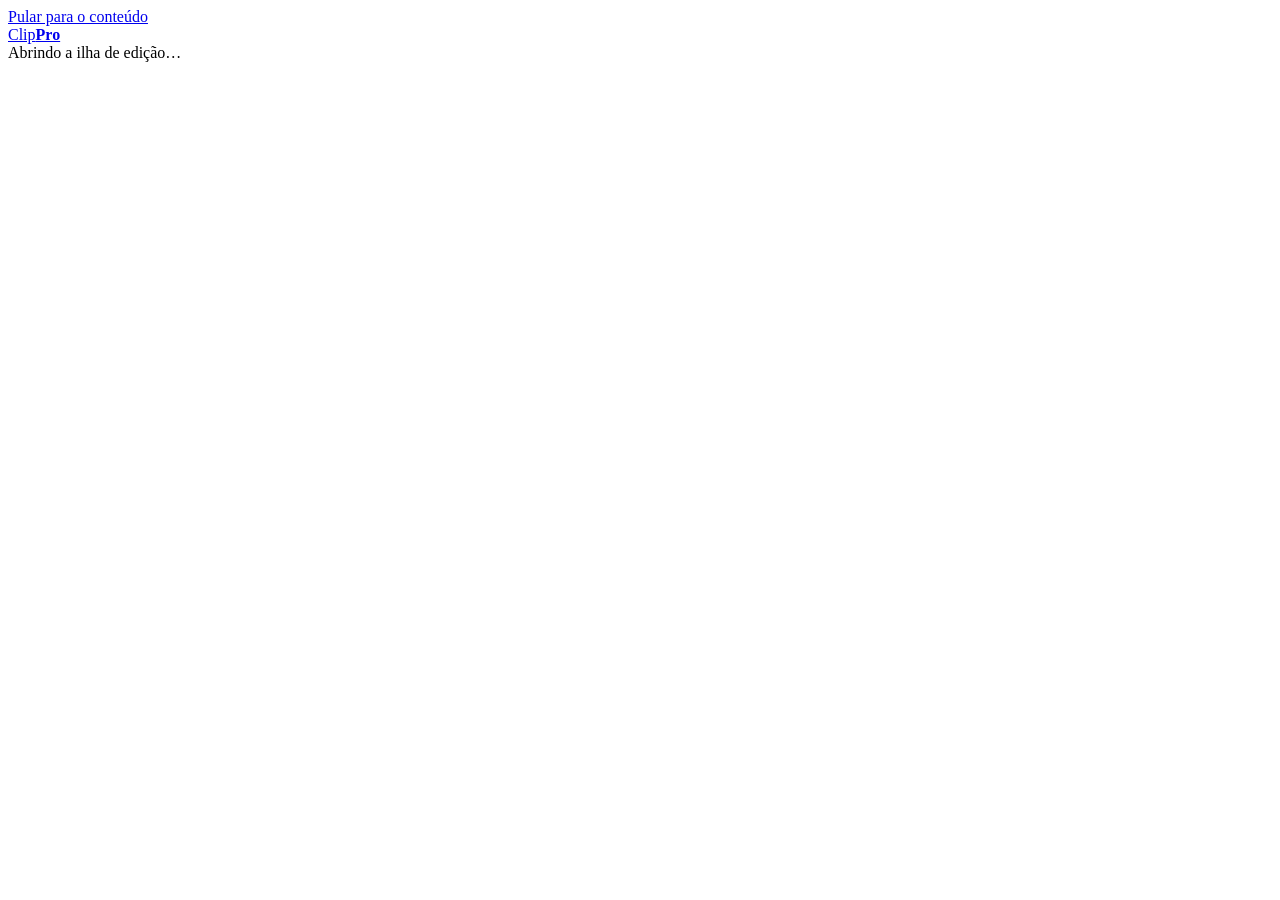
==== app/index.html @ 7251960b "[CLIP-N2] O app na nuvem: login, pedidos por link ou arquivo, rolos e clipes - app/: identidade do s" ====
<!doctype html>
<html lang="pt-BR">
<head>
<meta charset="utf-8">
<meta name="viewport" content="width=device-width, initial-scale=1">
<title>ClipPro — ilha de edição</title>
<meta name="description" content="Cole o link do vídeo longo e o ClipPro entrega os cortes verticais 9:16, legendados e prontos para publicar.">
<meta name="robots" content="noindex">
<meta name="theme-color" content="#0a0b0d">
<link rel="icon" href="data:image/svg+xml,%3Csvg xmlns='http://www.w3.org/2000/svg' viewBox='0 0 100 100'%3E%3Crect width='100' height='100' rx='22' fill='%230a0b0d'/%3E%3Crect x='30' y='16' width='40' height='68' rx='8' fill='%23ffe500'/%3E%3C/svg%3E">
<link rel="preload" href="/fontes/anton-latin.woff2" as="font" type="font/woff2" crossorigin>
<link rel="preload" href="/fontes/archivo-latin.woff2" as="font" type="font/woff2" crossorigin>
<link rel="stylesheet" href="/estilos.css">
</head>
<body>
<a class="pular" href="#tela">Pular para o conteúdo</a>

<header class="topo">
  <a class="marca" href="#/" aria-label="ClipPro, início">
    <span class="marca-quadro" aria-hidden="true"></span>
    <span class="marca-nome">Clip<b>Pro</b></span>
  </a>
  <div class="topo-conta" id="topo-conta" hidden>
    <div class="saldo" id="saldo" aria-live="polite">
      <span class="saldo-rot">Saldo</span>
      <span class="saldo-tc" id="saldo-tc">—</span>
    </div>
    <button class="btn fantasma pequeno" type="button" id="sair">Sair</button>
  </div>
</header>

<main id="tela" tabindex="-1">
  <div class="carregando" aria-busy="true"><span class="playhead" aria-hidden="true"></span>Abrindo a ilha de edição…</div>
</main>

<div class="aviso" id="aviso" role="status" aria-live="polite" hidden></div>

<!-- ============================== ENTRAR ============================== -->
<template id="t-entrar">
  <section class="entrar">
    <div class="entrar-arte" aria-hidden="true">
      <div class="quadro-916">
        <div class="quadro-cena"></div>
        <p class="karaoke"><span>Cola</span> <span>o</span> <span>link</span> <span>e</span> <span>corta</span></p>
        <div class="quadro-tc">REC <b>●</b> 00:00:31:12</div>
      </div>
      <p class="entrar-legenda">Vídeo longo entra. Clipes verticais saem.</p>
    </div>

    <div class="entrar-cartao">
      <p class="slate"><span class="rec" aria-hidden="true"></span>Beta fechado · 300 minutos grátis</p>
      <h1>Do vídeo longo aos cortes que viralizam.</h1>
      <p class="sub">Cole o link. O ClipPro acha os melhores momentos, enquadra em 9:16, legenda palavra a palavra e entrega pronto para publicar.</p>

      <div class="abas" role="tablist" aria-label="Entrar ou criar conta">
        <button role="tab" type="button" id="aba-entrar" aria-selected="true" aria-controls="form-conta">Entrar</button>
        <button role="tab" type="button" id="aba-criar" aria-selected="false" aria-controls="form-conta">Criar conta</button>
      </div>

      <button class="btn google" type="button" id="google">
        <svg viewBox="0 0 24 24" width="18" height="18" aria-hidden="true"><path fill="#EA4335" d="M12 10.2v3.9h5.5c-.2 1.3-1.6 3.8-5.5 3.8-3.3 0-6-2.7-6-6.1s2.7-6.1 6-6.1c1.9 0 3.1.8 3.8 1.5l2.6-2.5C16.8 3.2 14.6 2.2 12 2.2 6.6 2.2 2.3 6.6 2.3 12s4.3 9.8 9.7 9.8c5.6 0 9.3-3.9 9.3-9.5 0-.6-.1-1.1-.2-1.6H12z"/></svg>
        Continuar com Google
      </button>
      <div class="ou"><span>ou com e-mail</span></div>

      <form id="form-conta" novalidate>
        <div class="campo">
          <label for="email">E-mail</label>
          <input id="email" name="email" type="email" autocomplete="email" required>
        </div>
        <div class="campo">
          <label for="senha">Senha</label>
          <input id="senha" name="senha" type="password" autocomplete="current-password" minlength="8" required>
          <p class="dica" id="dica-senha" hidden>Pelo menos 8 caracteres.</p>
        </div>
        <button class="btn primario" type="submit" id="enviar-conta">Entrar</button>
        <button class="link" type="button" id="esqueci">Esqueci minha senha</button>
      </form>
      <p class="msg" id="msg-conta" role="alert" hidden></p>
    </div>
  </section>
</template>

<!-- ============================ NOVA SENHA ============================ -->
<template id="t-nova-senha">
  <section class="centro">
    <form class="cartao estreito" id="form-nova-senha" novalidate>
      <p class="slate">Recuperar acesso</p>
      <h1>Escolha uma senha nova</h1>
      <div class="campo">
        <label for="nova-senha">Senha nova</label>
        <input id="nova-senha" type="password" autocomplete="new-password" minlength="8" required>
        <p class="dica">Pelo menos 8 caracteres.</p>
      </div>
      <button class="btn primario" type="submit">Salvar senha</button>
      <p class="msg" id="msg-nova-senha" role="alert" hidden></p>
    </form>
  </section>
</template>

<!-- =============================== BETA =============================== -->
<template id="t-beta">
  <section class="centro">
    <div class="cartao estreito">
      <p class="slate"><span class="rec" aria-hidden="true"></span>Beta fechado</p>
      <h1>Sua conta está criada.</h1>
      <p class="sub">O ClipPro está em beta fechado. Assim que o seu e-mail <b id="beta-email"></b> for convidado, os 300 minutos grátis aparecem aqui.</p>
      <button class="btn primario" type="button" id="beta-atualizar">Já fui convidado — atualizar</button>
    </div>
  </section>
</template>

<!-- ============================ NÃO CONFIGURADO ============================ -->
<template id="t-config">
  <section class="centro">
    <div class="cartao estreito">
      <p class="slate">Em montagem</p>
      <h1>O ClipPro ainda não foi ligado aqui.</h1>
      <p class="sub" id="config-msg">Volte em instantes.</p>
    </div>
  </section>
</template>

<!-- =============================== PAINEL =============================== -->
<template id="t-painel">
  <section class="painel">
    <form class="claquete" id="form-novo" novalidate>
      <div class="claquete-topo" aria-hidden="true"></div>
      <div class="claquete-cab">
        <span class="slate">Novo corte</span>
        <span class="claquete-cena" aria-hidden="true">CENA <b id="cena-n">01</b></span>
      </div>

      <div class="entrada-abas" role="tablist" aria-label="De onde vem o vídeo">
        <button role="tab" type="button" id="via-link" aria-selected="true" aria-controls="painel-link">Link</button>
        <button role="tab" type="button" id="via-arquivo" aria-selected="false" aria-controls="painel-arquivo">Arquivo</button>
      </div>

      <div class="campo" id="painel-link" role="tabpanel" aria-labelledby="via-link">
        <label for="link">Link do vídeo</label>
        <input id="link" name="link" type="url" inputmode="url" placeholder="https://www.youtube.com/watch?v=…" autocomplete="off">
        <p class="dica">Use vídeo seu ou com autorização de quem gravou.</p>
      </div>

      <div class="campo" id="painel-arquivo" role="tabpanel" aria-labelledby="via-arquivo" hidden>
        <label class="soltar" for="arquivo" id="soltar">
          <input id="arquivo" type="file" accept="video/*,.mkv">
          <strong>Arraste o vídeo aqui</strong>
          <span>ou clique para escolher · até 2 GB</span>
        </label>
        <p class="arquivo-info" id="arquivo-info" hidden></p>
        <div class="progresso" id="progresso" hidden>
          <div class="progresso-trilho"><div class="progresso-barra" id="progresso-barra"></div></div>
          <span id="progresso-txt">0%</span>
        </div>
      </div>

      <fieldset class="visuais">
        <legend>Visual da legenda</legend>
        <div class="visuais-grade" id="visuais"></div>
      </fieldset>

      <div class="campo campo-linha">
        <label for="n">Quantos cortes</label>
        <div class="contador">
          <button type="button" class="contador-btn" data-passo="-1" aria-label="Menos um corte">−</button>
          <input id="n" name="n" type="number" min="1" max="10" value="5" inputmode="numeric">
          <button type="button" class="contador-btn" data-passo="1" aria-label="Mais um corte">+</button>
        </div>
      </div>

      <details class="estrategia">
        <summary>O que procurar nos cortes <span>(opcional)</span></summary>
        <textarea id="estrategia" name="estrategia" maxlength="500" rows="3" placeholder="Ex.: momentos engraçados, frases de impacto, explicações curtas"></textarea>
      </details>

      <button class="btn primario grande" type="submit" id="gerar">Gerar cortes</button>
      <p class="custo">1 crédito = 1 minuto de vídeo. Reservamos o necessário e devolvemos o que sobrar.</p>
      <p class="msg" id="msg-novo" role="alert" hidden></p>
    </form>

    <section class="rolos" aria-labelledby="rolos-t">
      <div class="rolos-cab">
        <h2 id="rolos-t">Seus rolos</h2>
        <span class="rolos-auto" id="rolos-auto" hidden>atualizando sozinho</span>
      </div>
      <ol class="lista-rolos" id="lista-rolos"></ol>
      <div class="vazio" id="rolos-vazio" hidden>
        <p class="vazio-t">Nenhum rolo ainda.</p>
        <p>O primeiro corte começa na claquete. Em poucos minutos os clipes aparecem aqui.</p>
      </div>
    </section>
  </section>
</template>

<!-- ============================== TRABALHO ============================== -->
<template id="t-trabalho">
  <section class="trabalho">
    <a class="voltar" href="#/">← todos os rolos</a>
    <div class="trabalho-cab">
      <div>
        <p class="slate" id="tr-quando"></p>
        <h1 id="tr-titulo">Rolo</h1>
        <p class="sub" id="tr-origem"></p>
      </div>
      <span class="chip" id="tr-status"></span>
    </div>
    <div class="trabalho-corpo" id="tr-corpo"></div>
  </section>
</template>

<script src="/vendor/supabase-2.117.2.js"></script>
<script src="/app.js"></script>
</body>
</html>
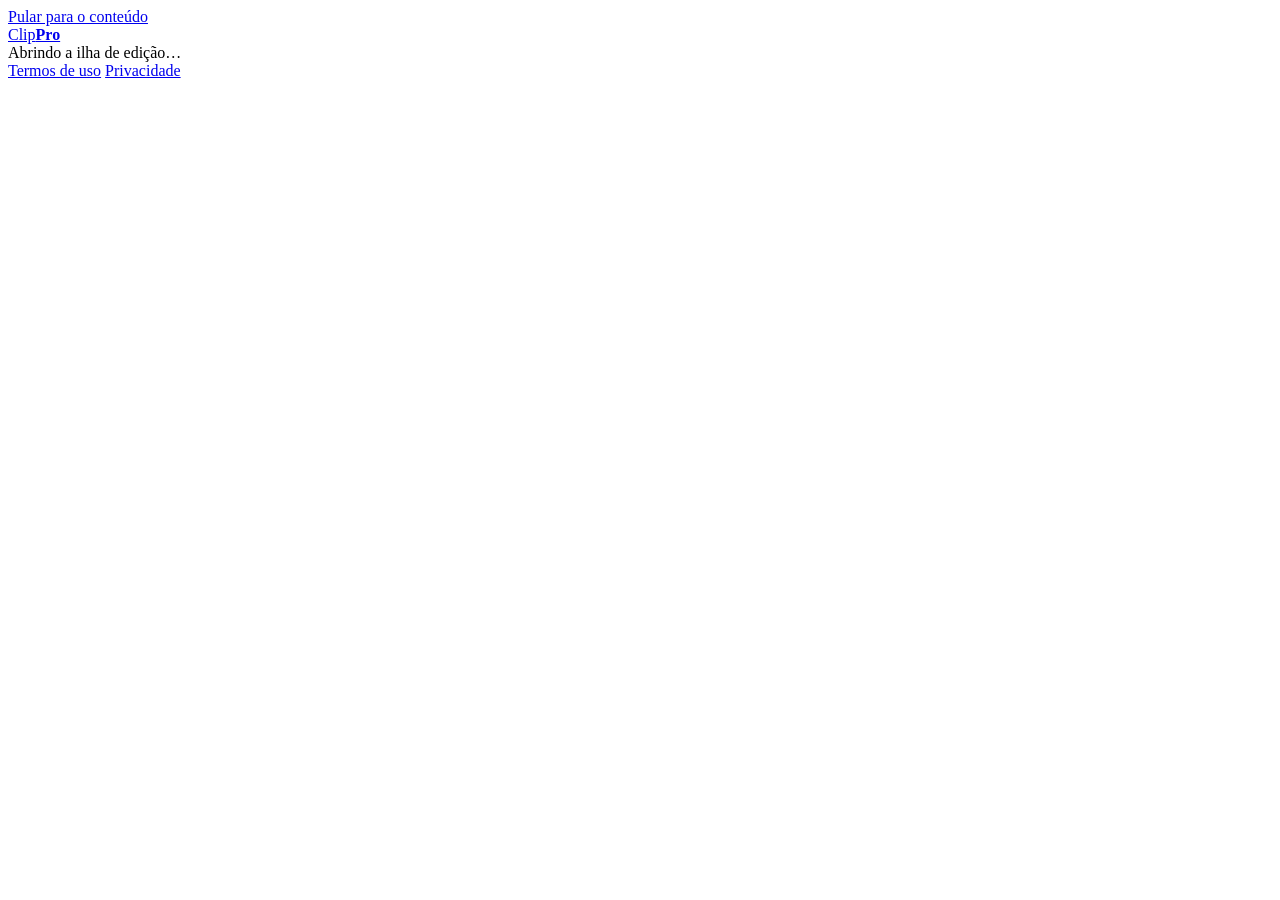
==== commit 0ea63e52: "[CLIP-N4] Termos e privacidade (rascunhos para revisão), consentimento no cadastro, validade dos cli" ====
--- a/app/index.html
+++ b/app/index.html
@@ -21,10 +21,11 @@
     <span class="marca-nome">Clip<b>Pro</b></span>
   </a>
   <div class="topo-conta" id="topo-conta" hidden>
-    <div class="saldo" id="saldo" aria-live="polite">
+    <a class="saldo" id="saldo" href="#/creditos" title="Ver créditos e extrato">
       <span class="saldo-rot">Saldo</span>
       <span class="saldo-tc" id="saldo-tc">—</span>
-    </div>
+    </a>
+    <a class="btn fantasma pequeno" href="#/creditos" id="link-creditos">Créditos</a>
     <button class="btn fantasma pequeno" type="button" id="sair">Sair</button>
   </div>
 </header>
@@ -32,6 +33,11 @@
 <main id="tela" tabindex="-1">
   <div class="carregando" aria-busy="true"><span class="playhead" aria-hidden="true"></span>Abrindo a ilha de edição…</div>
 </main>
+
+<footer class="rodape">
+  <a href="/termos">Termos de uso</a>
+  <a href="/privacidade">Privacidade</a>
+</footer>
 
 <div class="aviso" id="aviso" role="status" aria-live="polite" hidden></div>
 
@@ -73,6 +79,7 @@
           <input id="senha" name="senha" type="password" autocomplete="current-password" minlength="8" required>
           <p class="dica" id="dica-senha" hidden>Pelo menos 8 caracteres.</p>
         </div>
+        <p class="consentimento" id="consentimento" hidden>Ao criar a conta, você concorda com os <a href="/termos" target="_blank" rel="noopener">Termos de uso</a> e a <a href="/privacidade" target="_blank" rel="noopener">Política de privacidade</a>.</p>
         <button class="btn primario" type="submit" id="enviar-conta">Entrar</button>
         <button class="link" type="button" id="esqueci">Esqueci minha senha</button>
       </form>
@@ -209,6 +216,50 @@
   </section>
 </template>
 
+<!-- ============================== CRÉDITOS ============================== -->
+<template id="t-creditos">
+  <section class="creditos">
+    <a class="voltar" href="#/">← todos os rolos</a>
+    <div class="creditos-cab">
+      <div>
+        <p class="slate">Créditos</p>
+        <h1>Seu saldo</h1>
+        <p class="sub">1 crédito = 1 minuto de vídeo enviado. Cada pedido reserva o necessário e devolve o que sobrar.</p>
+      </div>
+      <p class="saldo-grande"><span id="cr-saldo">—</span><small>minutos de vídeo</small></p>
+    </div>
+
+    <section class="pacotes-bloco" aria-labelledby="pacotes-t">
+      <h2 id="pacotes-t">Comprar minutos</h2>
+      <div class="pacotes" id="pacotes"></div>
+      <p class="aviso-loja" id="pacotes-fechado" hidden>A compra de créditos abre no lançamento do ClipPro. No beta, os minutos do convite são por nossa conta.</p>
+      <p class="dica" id="pacotes-nota" hidden>Pagamento pelo Mercado Pago, com Pix ou cartão. Os minutos entram assim que o pagamento é aprovado.</p>
+      <p class="msg" id="msg-pacotes" role="alert" hidden></p>
+    </section>
+
+    <section class="extrato-bloco" aria-labelledby="extrato-t">
+      <h2 id="extrato-t">Extrato</h2>
+      <ol class="extrato" id="extrato"></ol>
+    </section>
+  </section>
+</template>
+
+<!-- ========================= VOLTA DO PAGAMENTO ========================= -->
+<template id="t-compra">
+  <section class="centro">
+    <div class="cartao estreito">
+      <p class="slate" id="cp-slate">Pagamento</p>
+      <h1 id="cp-titulo"></h1>
+      <p class="sub" id="cp-texto" aria-live="polite"></p>
+      <p class="saldo-grande" id="cp-saldo-caixa" hidden><span id="cp-saldo"></span><small>minutos de vídeo</small></p>
+      <div class="acoes-linha">
+        <a class="btn primario" href="#/">Voltar aos rolos</a>
+        <a class="btn fantasma" href="#/creditos">Ver extrato</a>
+      </div>
+    </div>
+  </section>
+</template>
+
 <script src="/vendor/supabase-2.117.2.js"></script>
 <script src="/app.js"></script>
 </body>
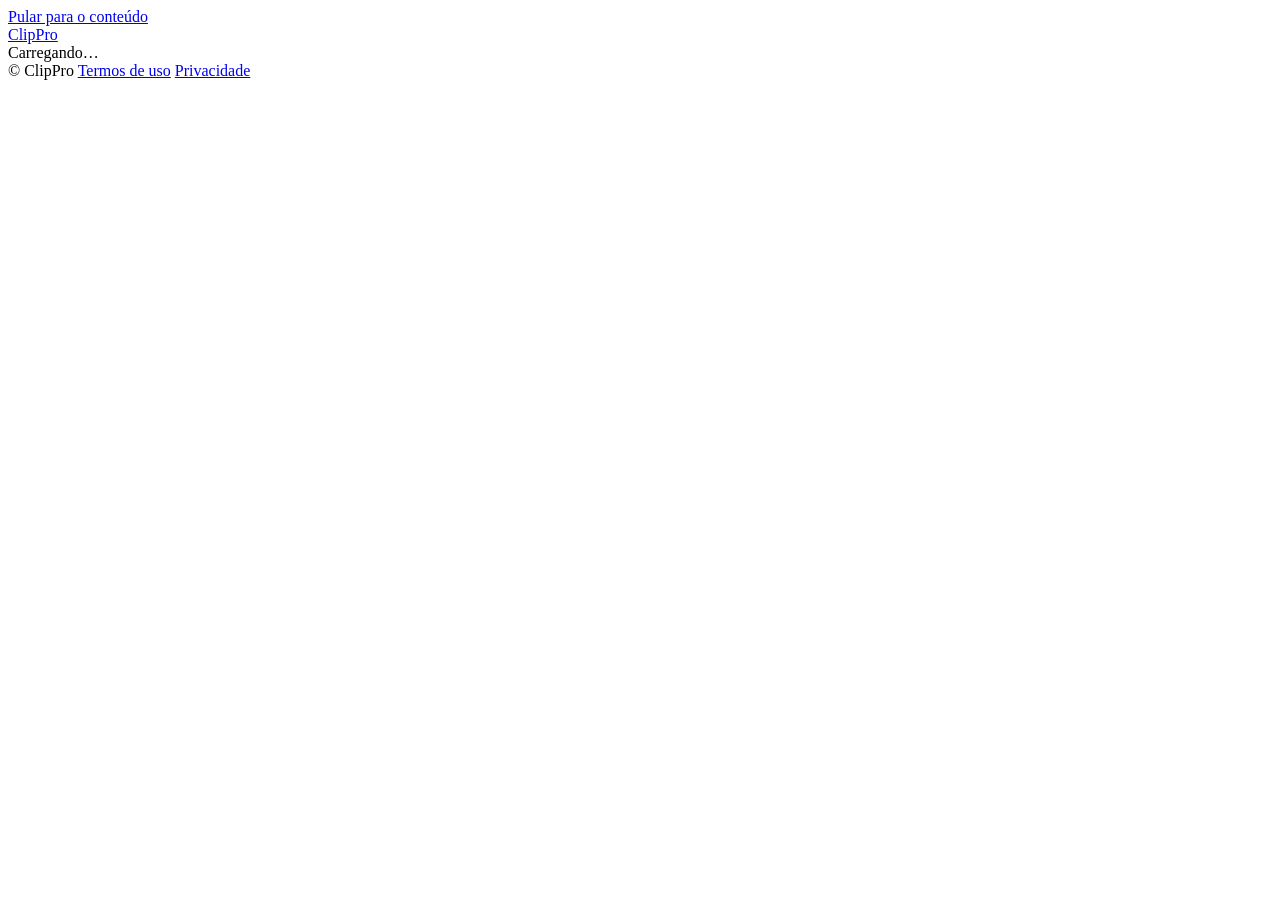
==== commit b1c171c9: "[CLIP-N5] App com visual de ferramenta e galeria de modelos fiel aos presets - Saem claquete, pelícu" ====
--- a/app/index.html
+++ b/app/index.html
@@ -3,12 +3,11 @@
 <head>
 <meta charset="utf-8">
 <meta name="viewport" content="width=device-width, initial-scale=1">
-<title>ClipPro — ilha de edição</title>
-<meta name="description" content="Cole o link do vídeo longo e o ClipPro entrega os cortes verticais 9:16, legendados e prontos para publicar.">
+<title>ClipPro</title>
+<meta name="description" content="Cole o link do vídeo longo e o ClipPro entrega os clipes verticais 9:16, legendados e prontos para publicar.">
 <meta name="robots" content="noindex">
-<meta name="theme-color" content="#0a0b0d">
-<link rel="icon" href="data:image/svg+xml,%3Csvg xmlns='http://www.w3.org/2000/svg' viewBox='0 0 100 100'%3E%3Crect width='100' height='100' rx='22' fill='%230a0b0d'/%3E%3Crect x='30' y='16' width='40' height='68' rx='8' fill='%23ffe500'/%3E%3C/svg%3E">
-<link rel="preload" href="/fontes/anton-latin.woff2" as="font" type="font/woff2" crossorigin>
+<meta name="theme-color" content="#0b0c0e">
+<link rel="icon" href="data:image/svg+xml,%3Csvg xmlns='http://www.w3.org/2000/svg' viewBox='0 0 100 100'%3E%3Crect width='100' height='100' rx='22' fill='%230b0c0e'/%3E%3Crect x='30' y='16' width='40' height='68' rx='8' fill='%23ffe500'/%3E%3C/svg%3E">
 <link rel="preload" href="/fontes/archivo-latin.woff2" as="font" type="font/woff2" crossorigin>
 <link rel="stylesheet" href="/estilos.css">
 </head>
@@ -17,24 +16,38 @@
 
 <header class="topo">
   <a class="marca" href="#/" aria-label="ClipPro, início">
-    <span class="marca-quadro" aria-hidden="true"></span>
-    <span class="marca-nome">Clip<b>Pro</b></span>
+    <span class="marca-sinal" aria-hidden="true"></span>
+    <span class="marca-nome">ClipPro</span>
   </a>
+  <nav class="topo-nav" id="topo-nav" aria-label="Seções" hidden>
+    <a href="#/" id="nav-projetos">Projetos</a>
+    <a href="#/creditos" id="link-creditos">Créditos</a>
+  </nav>
   <div class="topo-conta" id="topo-conta" hidden>
     <a class="saldo" id="saldo" href="#/creditos" title="Ver créditos e extrato">
-      <span class="saldo-rot">Saldo</span>
+      <svg viewBox="0 0 24 24" width="16" height="16" aria-hidden="true"><circle cx="12" cy="12" r="8.5" fill="none" stroke="currentColor" stroke-width="1.8"/><path d="M12 7.5V12l3 2" fill="none" stroke="currentColor" stroke-width="1.8" stroke-linecap="round"/></svg>
       <span class="saldo-tc" id="saldo-tc">—</span>
     </a>
-    <a class="btn fantasma pequeno" href="#/creditos" id="link-creditos">Créditos</a>
-    <button class="btn fantasma pequeno" type="button" id="sair">Sair</button>
+    <div class="conta">
+      <button class="avatar" type="button" id="conta-btn" aria-haspopup="menu" aria-expanded="false" aria-controls="conta-menu" aria-label="Sua conta">
+        <span id="avatar-letra" aria-hidden="true">·</span>
+      </button>
+      <div class="menu" id="conta-menu" role="menu" hidden>
+        <p class="menu-email" id="menu-email"></p>
+        <a role="menuitem" href="#/creditos">Créditos e extrato</a>
+        <a role="menuitem" href="/termos">Termos de uso</a>
+        <button role="menuitem" type="button" id="sair">Sair</button>
+      </div>
+    </div>
   </div>
 </header>
 
 <main id="tela" tabindex="-1">
-  <div class="carregando" aria-busy="true"><span class="playhead" aria-hidden="true"></span>Abrindo a ilha de edição…</div>
+  <div class="carregando" aria-busy="true"><span class="giro" aria-hidden="true"></span>Carregando…</div>
 </main>
 
 <footer class="rodape">
+  <span>© ClipPro</span>
   <a href="/termos">Termos de uso</a>
   <a href="/privacidade">Privacidade</a>
 </footer>
@@ -44,21 +57,12 @@
 <!-- ============================== ENTRAR ============================== -->
 <template id="t-entrar">
   <section class="entrar">
-    <div class="entrar-arte" aria-hidden="true">
-      <div class="quadro-916">
-        <div class="quadro-cena"></div>
-        <p class="karaoke"><span>Cola</span> <span>o</span> <span>link</span> <span>e</span> <span>corta</span></p>
-        <div class="quadro-tc">REC <b>●</b> 00:00:31:12</div>
-      </div>
-      <p class="entrar-legenda">Vídeo longo entra. Clipes verticais saem.</p>
-    </div>
-
-    <div class="entrar-cartao">
-      <p class="slate"><span class="rec" aria-hidden="true"></span>Beta fechado · 300 minutos grátis</p>
-      <h1>Do vídeo longo aos cortes que viralizam.</h1>
-      <p class="sub">Cole o link. O ClipPro acha os melhores momentos, enquadra em 9:16, legenda palavra a palavra e entrega pronto para publicar.</p>
-
-      <div class="abas" role="tablist" aria-label="Entrar ou criar conta">
+    <div class="entrar-form">
+      <p class="selo">Beta fechado · 300 minutos grátis</p>
+      <h1>Do vídeo longo aos clipes prontos para postar.</h1>
+      <p class="sub">Cole um link. O ClipPro encontra os melhores trechos, enquadra em 9:16 e legenda palavra por palavra.</p>
+
+      <div class="segmento" role="tablist" aria-label="Entrar ou criar conta">
         <button role="tab" type="button" id="aba-entrar" aria-selected="true" aria-controls="form-conta">Entrar</button>
         <button role="tab" type="button" id="aba-criar" aria-selected="false" aria-controls="form-conta">Criar conta</button>
       </div>
@@ -80,11 +84,20 @@
           <p class="dica" id="dica-senha" hidden>Pelo menos 8 caracteres.</p>
         </div>
         <p class="consentimento" id="consentimento" hidden>Ao criar a conta, você concorda com os <a href="/termos" target="_blank" rel="noopener">Termos de uso</a> e a <a href="/privacidade" target="_blank" rel="noopener">Política de privacidade</a>.</p>
-        <button class="btn primario" type="submit" id="enviar-conta">Entrar</button>
+        <button class="btn primario largo" type="submit" id="enviar-conta">Entrar</button>
         <button class="link" type="button" id="esqueci">Esqueci minha senha</button>
       </form>
       <p class="msg" id="msg-conta" role="alert" hidden></p>
     </div>
+
+    <aside class="entrar-vitrine">
+      <div class="vitrine" id="vitrine" aria-hidden="true"></div>
+      <ul class="vitrine-itens">
+        <li><b>Os melhores trechos</b> escolhidos pela fala, com nota de 0 a 10.</li>
+        <li><b>Quatro modelos de legenda</b>, sincronizados palavra por palavra.</li>
+        <li><b>Pronto para postar</b>: vídeo, capa e texto da publicação.</li>
+      </ul>
+    </aside>
   </section>
 </template>
 
@@ -92,14 +105,13 @@
 <template id="t-nova-senha">
   <section class="centro">
     <form class="cartao estreito" id="form-nova-senha" novalidate>
-      <p class="slate">Recuperar acesso</p>
       <h1>Escolha uma senha nova</h1>
       <div class="campo">
         <label for="nova-senha">Senha nova</label>
         <input id="nova-senha" type="password" autocomplete="new-password" minlength="8" required>
         <p class="dica">Pelo menos 8 caracteres.</p>
       </div>
-      <button class="btn primario" type="submit">Salvar senha</button>
+      <button class="btn primario largo" type="submit">Salvar senha</button>
       <p class="msg" id="msg-nova-senha" role="alert" hidden></p>
     </form>
   </section>
@@ -109,10 +121,10 @@
 <template id="t-beta">
   <section class="centro">
     <div class="cartao estreito">
-      <p class="slate"><span class="rec" aria-hidden="true"></span>Beta fechado</p>
+      <p class="selo">Beta fechado</p>
       <h1>Sua conta está criada.</h1>
       <p class="sub">O ClipPro está em beta fechado. Assim que o seu e-mail <b id="beta-email"></b> for convidado, os 300 minutos grátis aparecem aqui.</p>
-      <button class="btn primario" type="button" id="beta-atualizar">Já fui convidado — atualizar</button>
+      <button class="btn primario largo" type="button" id="beta-atualizar">Já fui convidado — atualizar</button>
     </div>
   </section>
 </template>
@@ -121,7 +133,6 @@
 <template id="t-config">
   <section class="centro">
     <div class="cartao estreito">
-      <p class="slate">Em montagem</p>
       <h1>O ClipPro ainda não foi ligado aqui.</h1>
       <p class="sub" id="config-msg">Volte em instantes.</p>
     </div>
@@ -131,70 +142,81 @@
 <!-- =============================== PAINEL =============================== -->
 <template id="t-painel">
   <section class="painel">
-    <form class="claquete" id="form-novo" novalidate>
-      <div class="claquete-topo" aria-hidden="true"></div>
-      <div class="claquete-cab">
-        <span class="slate">Novo corte</span>
-        <span class="claquete-cena" aria-hidden="true">CENA <b id="cena-n">01</b></span>
-      </div>
-
-      <div class="entrada-abas" role="tablist" aria-label="De onde vem o vídeo">
-        <button role="tab" type="button" id="via-link" aria-selected="true" aria-controls="painel-link">Link</button>
-        <button role="tab" type="button" id="via-arquivo" aria-selected="false" aria-controls="painel-arquivo">Arquivo</button>
-      </div>
-
-      <div class="campo" id="painel-link" role="tabpanel" aria-labelledby="via-link">
-        <label for="link">Link do vídeo</label>
-        <input id="link" name="link" type="url" inputmode="url" placeholder="https://www.youtube.com/watch?v=…" autocomplete="off">
-        <p class="dica">Use vídeo seu ou com autorização de quem gravou.</p>
-      </div>
-
-      <div class="campo" id="painel-arquivo" role="tabpanel" aria-labelledby="via-arquivo" hidden>
-        <label class="soltar" for="arquivo" id="soltar">
-          <input id="arquivo" type="file" accept="video/*,.mkv">
-          <strong>Arraste o vídeo aqui</strong>
-          <span>ou clique para escolher · até 2 GB</span>
-        </label>
-        <p class="arquivo-info" id="arquivo-info" hidden></p>
-        <div class="progresso" id="progresso" hidden>
-          <div class="progresso-trilho"><div class="progresso-barra" id="progresso-barra"></div></div>
-          <span id="progresso-txt">0%</span>
-        </div>
-      </div>
-
-      <fieldset class="visuais">
-        <legend>Visual da legenda</legend>
-        <div class="visuais-grade" id="visuais"></div>
+    <form class="compositor" id="form-novo" novalidate>
+      <div class="compositor-cab">
+        <h1>Novo projeto</h1>
+        <p class="sub">Cole o link de um vídeo ou envie o arquivo. Os clipes aparecem em Projetos.</p>
+      </div>
+
+      <div class="bloco">
+        <div class="segmento compacto" role="tablist" aria-label="De onde vem o vídeo">
+          <button role="tab" type="button" id="via-link" aria-selected="true" aria-controls="painel-link">
+            <svg viewBox="0 0 24 24" width="16" height="16" aria-hidden="true"><path d="M10 14a4.5 4.5 0 0 0 6.4 0l3-3a4.5 4.5 0 0 0-6.4-6.4l-1 1M14 10a4.5 4.5 0 0 0-6.4 0l-3 3a4.5 4.5 0 0 0 6.4 6.4l1-1" fill="none" stroke="currentColor" stroke-width="1.8" stroke-linecap="round"/></svg>
+            Link
+          </button>
+          <button role="tab" type="button" id="via-arquivo" aria-selected="false" aria-controls="painel-arquivo">
+            <svg viewBox="0 0 24 24" width="16" height="16" aria-hidden="true"><path d="M12 16V4m0 0L7.5 8.5M12 4l4.5 4.5M4 15v3a2 2 0 0 0 2 2h12a2 2 0 0 0 2-2v-3" fill="none" stroke="currentColor" stroke-width="1.8" stroke-linecap="round" stroke-linejoin="round"/></svg>
+            Arquivo
+          </button>
+        </div>
+
+        <div class="campo" id="painel-link" role="tabpanel" aria-labelledby="via-link">
+          <label class="oculto" for="link">Link do vídeo</label>
+          <input id="link" name="link" type="url" inputmode="url" placeholder="Cole o link do vídeo — YouTube, Vimeo, Google Drive…" autocomplete="off">
+          <p class="dica">Use vídeo seu ou com autorização de quem gravou.</p>
+        </div>
+
+        <div class="campo" id="painel-arquivo" role="tabpanel" aria-labelledby="via-arquivo" hidden>
+          <label class="soltar" for="arquivo" id="soltar">
+            <input id="arquivo" type="file" accept="video/*,.mkv">
+            <strong>Arraste o vídeo aqui ou clique para escolher</strong>
+            <span>MP4, MOV, MKV ou WEBM · até 2 GB</span>
+          </label>
+          <p class="arquivo-info" id="arquivo-info" hidden></p>
+          <div class="progresso" id="progresso" hidden>
+            <div class="progresso-trilho"><div class="progresso-barra" id="progresso-barra"></div></div>
+            <span id="progresso-txt">0%</span>
+          </div>
+        </div>
+      </div>
+
+      <fieldset class="bloco modelos">
+        <legend>Modelo</legend>
+        <p class="modelos-nota" id="modelos-nota">Prévias com as medidas reais de cada modelo. Escolha um arquivo para vê-las com o seu vídeo.</p>
+        <div class="modelos-grade" id="visuais"></div>
       </fieldset>
 
-      <div class="campo campo-linha">
-        <label for="n">Quantos cortes</label>
-        <div class="contador">
-          <button type="button" class="contador-btn" data-passo="-1" aria-label="Menos um corte">−</button>
-          <input id="n" name="n" type="number" min="1" max="10" value="5" inputmode="numeric">
-          <button type="button" class="contador-btn" data-passo="1" aria-label="Mais um corte">+</button>
-        </div>
-      </div>
-
-      <details class="estrategia">
-        <summary>O que procurar nos cortes <span>(opcional)</span></summary>
-        <textarea id="estrategia" name="estrategia" maxlength="500" rows="3" placeholder="Ex.: momentos engraçados, frases de impacto, explicações curtas"></textarea>
-      </details>
-
-      <button class="btn primario grande" type="submit" id="gerar">Gerar cortes</button>
-      <p class="custo">1 crédito = 1 minuto de vídeo. Reservamos o necessário e devolvemos o que sobrar.</p>
+      <div class="bloco opcoes">
+        <div class="opcao">
+          <label for="n">Clipes</label>
+          <div class="contador">
+            <button type="button" class="contador-btn" data-passo="-1" aria-label="Menos um clipe">−</button>
+            <input id="n" name="n" type="number" min="1" max="10" value="5" inputmode="numeric">
+            <button type="button" class="contador-btn" data-passo="1" aria-label="Mais um clipe">+</button>
+          </div>
+        </div>
+        <div class="opcao larga">
+          <label for="estrategia">O que priorizar <span>(opcional)</span></label>
+          <input id="estrategia" name="estrategia" type="text" maxlength="500" placeholder="Ex.: frases de impacto, momentos engraçados, explicações curtas" autocomplete="off">
+        </div>
+      </div>
+
+      <div class="compositor-pe">
+        <p class="custo">1 crédito = 1 minuto de vídeo. Reservamos o necessário e devolvemos o que sobrar.</p>
+        <button class="btn primario" type="submit" id="gerar">Gerar clipes</button>
+      </div>
       <p class="msg" id="msg-novo" role="alert" hidden></p>
     </form>
 
-    <section class="rolos" aria-labelledby="rolos-t">
-      <div class="rolos-cab">
-        <h2 id="rolos-t">Seus rolos</h2>
-        <span class="rolos-auto" id="rolos-auto" hidden>atualizando sozinho</span>
+    <section class="projetos" aria-labelledby="rolos-t">
+      <div class="secao-cab">
+        <h2 id="rolos-t">Projetos</h2>
+        <span class="rolos-auto" id="rolos-auto" hidden>Atualizando automaticamente</span>
       </div>
       <ol class="lista-rolos" id="lista-rolos"></ol>
       <div class="vazio" id="rolos-vazio" hidden>
-        <p class="vazio-t">Nenhum rolo ainda.</p>
-        <p>O primeiro corte começa na claquete. Em poucos minutos os clipes aparecem aqui.</p>
+        <p class="vazio-t">Nenhum projeto ainda</p>
+        <p>Cole um link acima. Os clipes aparecem aqui assim que ficarem prontos.</p>
       </div>
     </section>
   </section>
@@ -203,12 +225,14 @@
 <!-- ============================== TRABALHO ============================== -->
 <template id="t-trabalho">
   <section class="trabalho">
-    <a class="voltar" href="#/">← todos os rolos</a>
+    <a class="voltar" href="#/">
+      <svg viewBox="0 0 24 24" width="16" height="16" aria-hidden="true"><path d="M15 6l-6 6 6 6" fill="none" stroke="currentColor" stroke-width="1.8" stroke-linecap="round" stroke-linejoin="round"/></svg>
+      Projetos
+    </a>
     <div class="trabalho-cab">
-      <div>
-        <p class="slate" id="tr-quando"></p>
-        <h1 id="tr-titulo">Rolo</h1>
-        <p class="sub" id="tr-origem"></p>
+      <div class="trabalho-tit">
+        <h1 id="tr-titulo">Projeto</h1>
+        <p class="trabalho-meta"><span id="tr-quando"></span><span id="tr-origem"></span></p>
       </div>
       <span class="chip" id="tr-status"></span>
     </div>
@@ -219,17 +243,17 @@
 <!-- ============================== CRÉDITOS ============================== -->
 <template id="t-creditos">
   <section class="creditos">
-    <a class="voltar" href="#/">← todos os rolos</a>
-    <div class="creditos-cab">
-      <div>
-        <p class="slate">Créditos</p>
-        <h1>Seu saldo</h1>
-        <p class="sub">1 crédito = 1 minuto de vídeo enviado. Cada pedido reserva o necessário e devolve o que sobrar.</p>
-      </div>
+    <div class="pagina-cab">
+      <h1>Créditos</h1>
+      <p class="sub">1 crédito = 1 minuto de vídeo enviado. Cada pedido reserva o necessário e devolve o que sobrar.</p>
+    </div>
+
+    <div class="saldo-cartao">
+      <p class="saldo-rot">Saldo disponível</p>
       <p class="saldo-grande"><span id="cr-saldo">—</span><small>minutos de vídeo</small></p>
     </div>
 
-    <section class="pacotes-bloco" aria-labelledby="pacotes-t">
+    <section class="secao" aria-labelledby="pacotes-t">
       <h2 id="pacotes-t">Comprar minutos</h2>
       <div class="pacotes" id="pacotes"></div>
       <p class="aviso-loja" id="pacotes-fechado" hidden>A compra de créditos abre no lançamento do ClipPro. No beta, os minutos do convite são por nossa conta.</p>
@@ -237,7 +261,7 @@
       <p class="msg" id="msg-pacotes" role="alert" hidden></p>
     </section>
 
-    <section class="extrato-bloco" aria-labelledby="extrato-t">
+    <section class="secao" aria-labelledby="extrato-t">
       <h2 id="extrato-t">Extrato</h2>
       <ol class="extrato" id="extrato"></ol>
     </section>
@@ -248,13 +272,13 @@
 <template id="t-compra">
   <section class="centro">
     <div class="cartao estreito">
-      <p class="slate" id="cp-slate">Pagamento</p>
+      <p class="selo" id="cp-slate">Pagamento</p>
       <h1 id="cp-titulo"></h1>
       <p class="sub" id="cp-texto" aria-live="polite"></p>
       <p class="saldo-grande" id="cp-saldo-caixa" hidden><span id="cp-saldo"></span><small>minutos de vídeo</small></p>
       <div class="acoes-linha">
-        <a class="btn primario" href="#/">Voltar aos rolos</a>
-        <a class="btn fantasma" href="#/creditos">Ver extrato</a>
+        <a class="btn primario" href="#/">Voltar aos projetos</a>
+        <a class="btn secundario" href="#/creditos">Ver extrato</a>
       </div>
     </div>
   </section>
